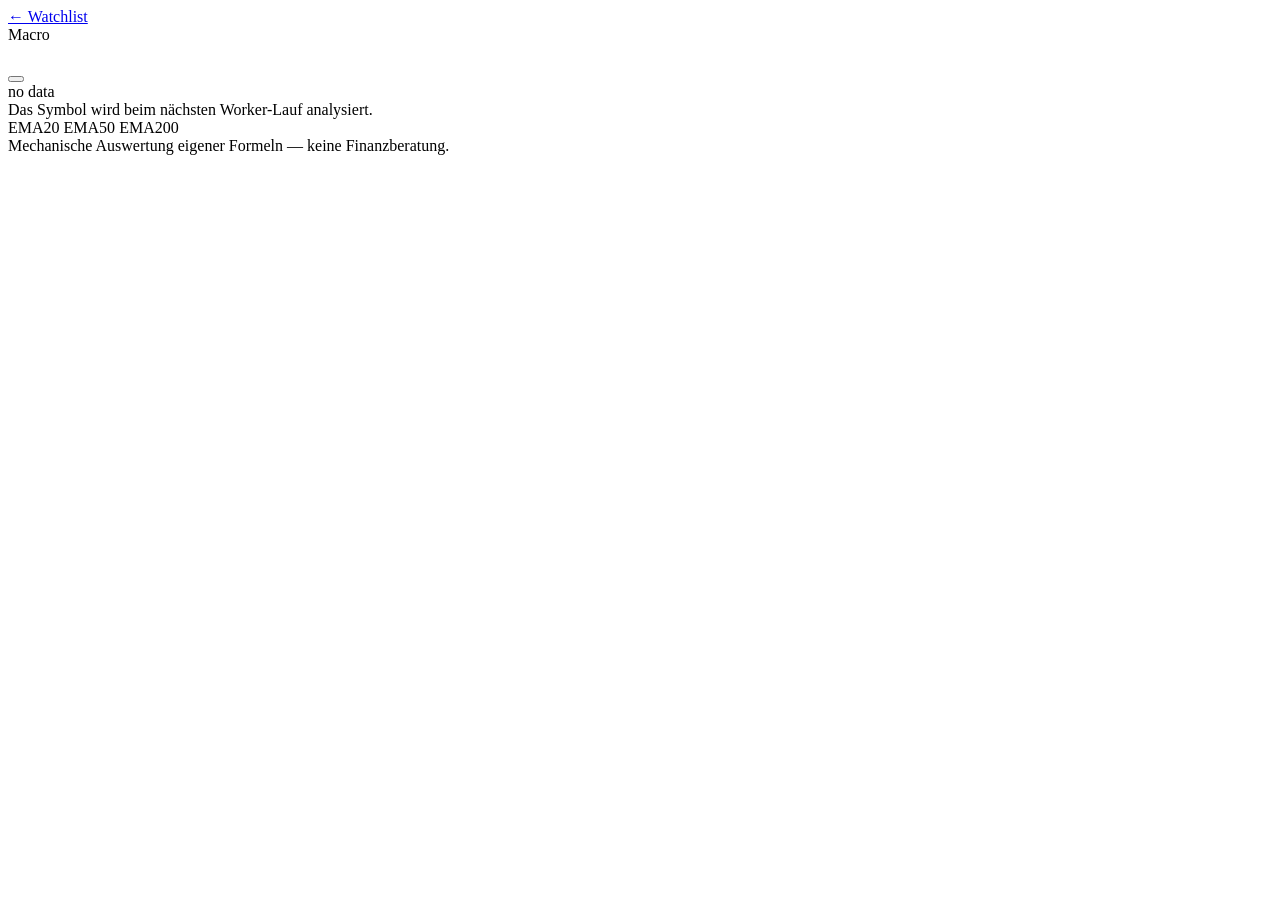
==== web/wwwroot/symbol.html @ e623be49 "Badge-Farben vereinheitlicht: BUY gruen, HOLD grau, SELL rot; no data statt wartet auf Analyse Co-Au" ====
<!doctype html>
<html lang="de">
<head>
  <meta charset="utf-8">
  <meta name="viewport" content="width=device-width, initial-scale=1">
  <title>Symbol · stocks.playmations.com</title>
  <link rel="stylesheet" href="/css/app.css">
  <script src="/js/app.js"></script>
  <script src="/js/lightweight-charts.standalone.production.js"></script>
  <script defer src="/js/alpine.min.js"></script>
</head>
<body>
<div class="wrap" x-data="symbolApp()" x-init="init()">

  <header class="top">
    <a class="back" href="/">← Watchlist</a>
    <div class="spacer"></div>
    <div class="macro-chip" x-cloak x-show="macro">
      <span>Macro</span>
      <b x-text="macro?.regime"></b>
      <span class="score" :class="signClass(macro?.pillar_score)"
            x-text="fmtSigned(macro?.pillar_score)"></span>
    </div>
  </header>

  <div class="detail-head">
    <h1 x-text="symbol"></h1>
    <span class="full-name" x-text="analysis?.name || ''"></span>
    <span class="big-price" x-text="fmtPrice(lastClose)"></span>
  </div>

  <div class="toggle-row" x-cloak x-show="analysis">
    <button class="toggle" x-show="admin" :class="{ on: analysis?.holding }" @click="toggleHolding()"
            title="Umschalten: bin ich hier investiert?"></button>
    <span x-text="analysis?.holding ? 'Im Depot (Holder-Framing)' : 'Nicht im Depot (Entry-Framing)'"></span>
    <span class="stale" x-show="analysis" x-text="'· Analyse vom ' + fmtAsOf(analysis?.as_of)"></span>
  </div>

  <!-- Action banner -->
  <div class="banner" x-cloak x-show="analysis" :class="actionClass(analysis?.action)">
    <div class="action-line" :title="analysis?.action" x-text="actionLabel(analysis?.action)"></div>
    <div class="rationale" x-text="analysis?.rationale"></div>
    <div class="framing" x-text="analysis?.framing"></div>
  </div>
  <div class="banner" x-cloak x-show="analysisMissing">
    <div class="action-line">no data</div>
    <div class="framing">Das Symbol wird beim nächsten Worker-Lauf analysiert.</div>
  </div>

  <!-- Chart -->
  <div class="chart-card">
    <div class="chart-toolbar">
      <template x-for="r in ['3m','6m','1y']" :key="r">
        <button class="range-btn" :class="{ active: range === r }"
                @click="range = r; loadChart()" x-text="r.toUpperCase()"></button>
      </template>
      <div class="legend">
        <span><span class="key" style="background:#e3b341"></span>EMA20</span>
        <span><span class="key" style="background:#39c5cf"></span>EMA50</span>
        <span><span class="key" style="background:#a371f7"></span>EMA200</span>
      </div>
    </div>
    <div id="chart"></div>
  </div>

  <!-- Progressive disclosure -->
  <template x-if="analysis">
    <div>
      <div class="acc">
        <button @click="open.pillars = !open.pillars">
          <span class="chev" :class="{ open: open.pillars }">▶</span> Pillars
          <span class="summary"
                x-text="'Trend ' + fmtSigned(analysis.trend_score)
                      + ' · Momentum ' + fmtSigned(analysis.momentum_score)
                      + ' · Macro ' + fmtSigned(analysis.macro_score)
                      + ' → Total ' + fmtSigned(analysis.pillar_total)"></span>
        </button>
        <div class="body" x-cloak x-show="open.pillars">
          <div class="pillar-row">
            <span class="p-name">Trend</span>
            <span class="p-score" :class="signClass(analysis.trend_score)" x-text="fmtSigned(analysis.trend_score)"></span>
            <span class="p-detail" x-text="analysis.flags?.trend_detail"></span>
          </div>
          <div class="pillar-row">
            <span class="p-name">Momentum</span>
            <span class="p-score" :class="signClass(analysis.momentum_score)" x-text="fmtSigned(analysis.momentum_score)"></span>
            <span class="p-detail" x-text="analysis.flags?.momentum_detail"></span>
          </div>
          <div class="pillar-row">
            <span class="p-name">Macro-Sentiment</span>
            <span class="p-score" :class="signClass(analysis.macro_score)" x-text="fmtSigned(analysis.macro_score)"></span>
            <span class="p-detail" x-text="macro ? macro.regime + ' · Composite ' + macro.composite : 'injiziert aus macro_pillar.py'"></span>
          </div>
        </div>
      </div>

      <div class="acc">
        <button @click="open.flags = !open.flags">
          <span class="chev" :class="{ open: open.flags }">▶</span> Flags
          <span class="summary" x-text="flagSummary()"></span>
        </button>
        <div class="body" x-cloak x-show="open.flags">
          <div class="flag-group">
            <div class="fg-title">Exhaustion</div>
            <template x-for="f in analysis.flags?.exhaustion || []"><span class="flag exh" x-text="f"></span></template>
            <span class="flag-none" x-show="!(analysis.flags?.exhaustion || []).length">keine</span>
          </div>
          <div class="flag-group">
            <div class="fg-title">Bearish</div>
            <template x-for="f in analysis.flags?.bearish || []"><span class="flag bear" x-text="f"></span></template>
            <span class="flag-none" x-show="!(analysis.flags?.bearish || []).length">keine</span>
          </div>
          <div class="flag-group">
            <div class="fg-title">Rebound</div>
            <template x-for="f in analysis.flags?.rebound || []"><span class="flag reb" x-text="f"></span></template>
            <span class="flag-none" x-show="!(analysis.flags?.rebound || []).length">keine</span>
          </div>
          <div class="flag-group">
            <div class="fg-title">Struktur</div>
            <span class="flag bear" x-show="analysis.flags?.death_cross">aktives Death-Cross (EMA50&lt;EMA200, Preis&lt;EMA50)</span>
            <span class="flag" x-text="'Stretch über EMA20: ' + (analysis.flags?.stretch_pct ?? '?') + '%'"></span>
          </div>
        </div>
      </div>

      <div class="acc">
        <button @click="open.ind = !open.ind">
          <span class="chev" :class="{ open: open.ind }">▶</span> Rohindikatoren
          <span class="summary" x-text="analysis.indicators ? analysis.indicators.n_bars + ' Bars' : ''"></span>
        </button>
        <div class="body" x-cloak x-show="open.ind">
          <table class="kv">
            <template x-for="[k, v] in indicatorRows()" :key="k">
              <tr><td x-text="k"></td><td x-text="v"></td></tr>
            </template>
          </table>
        </div>
      </div>

      <div class="acc" x-show="macro">
        <button @click="open.macro = !open.macro">
          <span class="chev" :class="{ open: open.macro }">▶</span> Macro-Snapshot
          <span class="summary" x-text="macro ? macro.pillar_label : ''"></span>
        </button>
        <div class="body" x-cloak x-show="open.macro">
          <template x-for="c in macro?.components || []" :key="c.ratio">
            <div class="macro-comp">
              <span class="mc-sig" :class="signClass(c.signal)" x-text="c.signal != null ? (c.signal > 0 ? '+' : '') + c.signal.toFixed(2) : '—'"></span>
              <span class="mc-ratio" x-text="c.ratio"></span>
              <span class="mc-detail" x-text="c.available ? c.detail : 'keine Daten'"></span>
            </div>
          </template>
          <div class="flag-none" style="margin-top:8px" x-show="(macro?.notes || []).length">
            <template x-for="n in macro?.notes || []"><div x-text="'Hinweis: ' + n"></div></template>
          </div>
        </div>
      </div>
    </div>
  </template>

  <footer class="disclaimer">
    Mechanische Auswertung eigener Formeln — keine Finanzberatung.
  </footer>
</div>

<script>
function symbolApp() {
  return {
    symbol: decodeURIComponent(location.pathname.split("/").pop()),
    analysis: null,
    analysisMissing: false,
    macro: null,
    range: "1y",
    lastClose: null,
    admin: false,
    open: { pillars: false, flags: false, ind: false, macro: false },
    chart: null,
    series: null,

    async init() {
      document.title = this.symbol + " · stocks.playmations.com";
      await Promise.all([this.loadAnalysis(), this.loadMacro(), this.loadChart(), this.loadMe()]);
    },
    async loadMe() {
      const resp = await fetch("/api/me");
      if (resp.ok) this.admin = (await resp.json()).admin;
    },
    async loadAnalysis() {
      const resp = await fetch("/api/symbols/" + encodeURIComponent(this.symbol) + "/analysis");
      if (resp.ok) this.analysis = await resp.json();
      else this.analysisMissing = true;
    },
    async loadMacro() {
      const resp = await fetch("/api/macro");
      if (resp.ok) this.macro = await resp.json();
    },

    async loadChart() {
      const resp = await fetch("/api/symbols/" + encodeURIComponent(this.symbol) + "/bars?range=" + this.range);
      if (!resp.ok) return;
      const data = await resp.json();
      this.lastClose = data.bars.length ? data.bars[data.bars.length - 1].close : null;
      this.renderChart(data);
    },

    renderChart(data) {
      const el = document.getElementById("chart");
      if (!this.chart) {
        const LWC = LightweightCharts;
        this.chart = LWC.createChart(el, {
          autoSize: true,
          layout: { background: { color: "transparent" }, textColor: "#8b949e", attributionLogo: false },
          grid: { vertLines: { color: "#1a2029" }, horzLines: { color: "#1a2029" } },
          crosshair: { mode: LWC.CrosshairMode.Normal },
          rightPriceScale: { borderColor: "#21262d" },
          timeScale: { borderColor: "#21262d" },
        });
        this.series = {
          candles: this.chart.addSeries(LWC.CandlestickSeries, {
            upColor: "#26a69a", downColor: "#ef5350", borderVisible: false,
            wickUpColor: "#26a69a", wickDownColor: "#ef5350",
          }),
          volume: this.chart.addSeries(LWC.HistogramSeries, {
            priceScaleId: "volume", priceFormat: { type: "volume" },
            color: "rgba(139,148,158,.25)", lastValueVisible: false, priceLineVisible: false,
          }),
          ema20: this.chart.addSeries(LWC.LineSeries, { color: "#e3b341", lineWidth: 1, priceLineVisible: false, lastValueVisible: false, crosshairMarkerVisible: false }),
          ema50: this.chart.addSeries(LWC.LineSeries, { color: "#39c5cf", lineWidth: 1, priceLineVisible: false, lastValueVisible: false, crosshairMarkerVisible: false }),
          ema200: this.chart.addSeries(LWC.LineSeries, { color: "#a371f7", lineWidth: 1.5, priceLineVisible: false, lastValueVisible: false, crosshairMarkerVisible: false }),
        };
        this.chart.priceScale("volume").applyOptions({ scaleMargins: { top: 0.82, bottom: 0 } });
      }
      this.series.candles.setData(data.bars);
      this.series.volume.setData(data.bars.map((b) => ({
        time: b.time, value: b.volume ?? 0,
        color: b.close >= b.open ? "rgba(38,166,154,.25)" : "rgba(239,83,80,.25)",
      })));
      this.series.ema20.setData(data.ema20);
      this.series.ema50.setData(data.ema50);
      this.series.ema200.setData(data.ema200);
      this.chart.timeScale().fitContent();
    },

    async toggleHolding() {
      const target = !this.analysis.holding;
      const resp = await fetch("/api/watchlist/" + encodeURIComponent(this.symbol), {
        method: "PATCH",
        headers: { "Content-Type": "application/json" },
        body: JSON.stringify({ holding: target }),
      });
      // Framing text still stems from the last run; the badge flips on the next worker run.
      if (resp.ok) this.analysis.holding = target ? 1 : 0;
    },

    flagSummary() {
      const f = this.analysis?.flags || {};
      const parts = [];
      if ((f.exhaustion || []).length) parts.push((f.exhaustion || []).length + " exhaustion");
      if ((f.bearish || []).length) parts.push((f.bearish || []).length + " bearish");
      if ((f.rebound || []).length) parts.push((f.rebound || []).length + " rebound");
      if (f.death_cross) parts.push("death cross");
      return parts.join(" · ") || "keine aktiven Flags";
    },
    indicatorRows() {
      const ind = this.analysis?.indicators || {};
      const skip = new Set(["warning"]);
      return Object.entries(ind).filter(([k]) => !skip.has(k))
        .map(([k, v]) => [k, v == null ? "—" : typeof v === "number" ? v.toLocaleString("de-DE", { maximumFractionDigits: 4 }) : String(v)]);
    },
  };
}
</script>
</body>
</html>
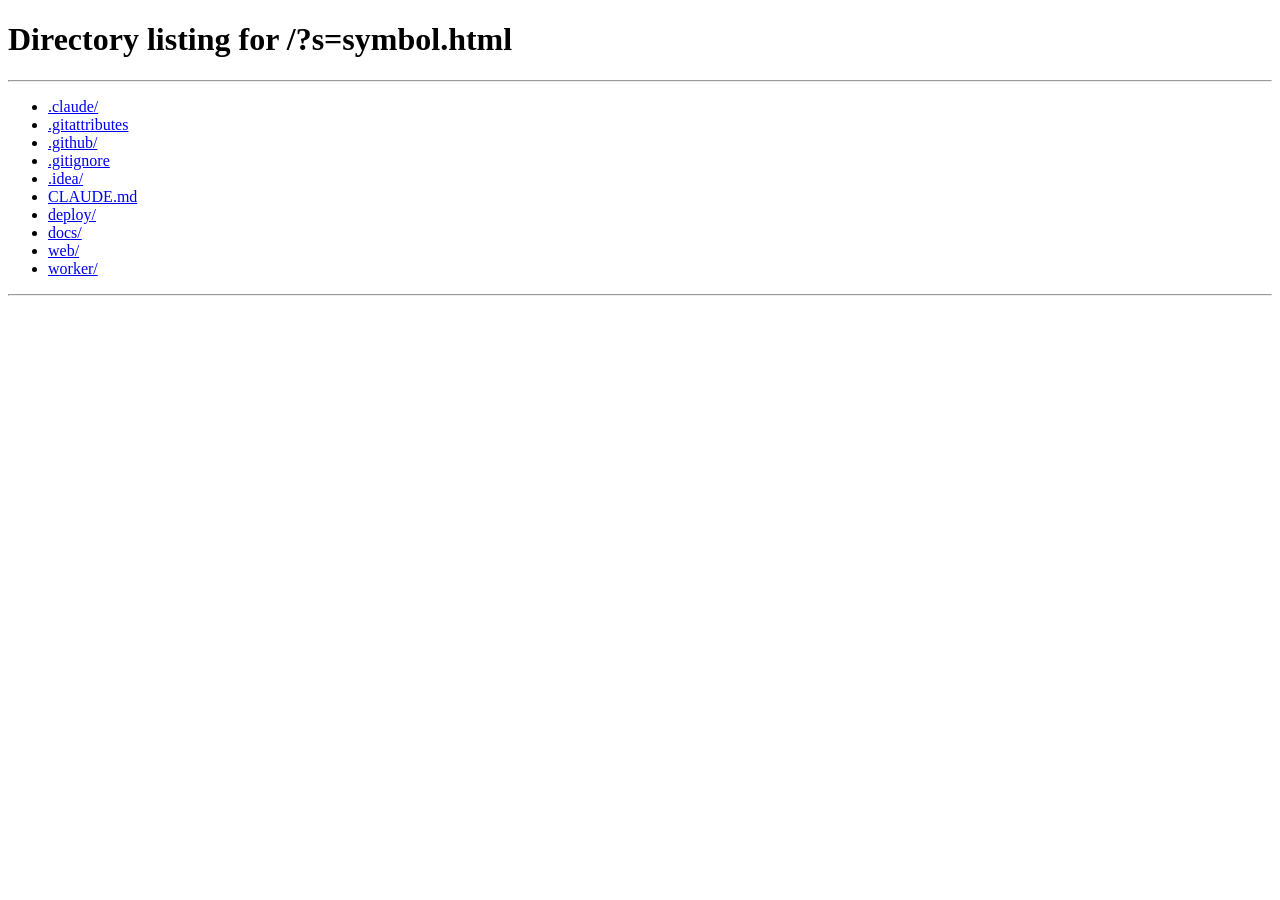
==== commit 9964d6f0: "Desktop-Split-View: Watchlist links, Chart + Analyse rechts - Zwei-Spalten-Layout ab 1000px: Klick w" ====
--- a/web/wwwroot/symbol.html
+++ b/web/wwwroot/symbol.html
@@ -4,10 +4,19 @@
   <meta charset="utf-8">
   <meta name="viewport" content="width=device-width, initial-scale=1">
   <title>Symbol · stocks.playmations.com</title>
-  <link rel="stylesheet" href="/css/app.css">
-  <script src="/js/app.js"></script>
+  <link rel="stylesheet" href="/css/app.css?v=3">
+  <script src="/js/app.js?v=3"></script>
   <script src="/js/lightweight-charts.standalone.production.js"></script>
   <script defer src="/js/alpine.min.js"></script>
+  <script>
+    // Auf Desktop übernimmt die Split-View der Startseite die Detailansicht.
+    (function () {
+      if (window.matchMedia("(min-width: 1000px)").matches) {
+        const sym = decodeURIComponent(location.pathname.split("/").pop());
+        location.replace("/?s=" + encodeURIComponent(sym));
+      }
+    })();
+  </script>
 </head>
 <body>
 <div class="wrap" x-data="symbolApp()" x-init="init()">
@@ -166,106 +175,22 @@
 <script>
 function symbolApp() {
   return {
-    symbol: decodeURIComponent(location.pathname.split("/").pop()),
-    analysis: null,
-    analysisMissing: false,
+    ...detailState(),
     macro: null,
-    range: "1y",
-    lastClose: null,
     admin: false,
-    open: { pillars: false, flags: false, ind: false, macro: false },
-    chart: null,
-    series: null,
 
     async init() {
-      document.title = this.symbol + " · stocks.playmations.com";
-      await Promise.all([this.loadAnalysis(), this.loadMacro(), this.loadChart(), this.loadMe()]);
-    },
-    async loadMe() {
-      const resp = await fetch("/api/me");
-      if (resp.ok) this.admin = (await resp.json()).admin;
-    },
-    async loadAnalysis() {
-      const resp = await fetch("/api/symbols/" + encodeURIComponent(this.symbol) + "/analysis");
-      if (resp.ok) this.analysis = await resp.json();
-      else this.analysisMissing = true;
+      const sym = decodeURIComponent(location.pathname.split("/").pop());
+      document.title = sym + " · stocks.playmations.com";
+      await Promise.all([this.loadMacro(), this.loadMe(), this.show(sym)]);
     },
     async loadMacro() {
       const resp = await fetch("/api/macro");
       if (resp.ok) this.macro = await resp.json();
     },
-
-    async loadChart() {
-      const resp = await fetch("/api/symbols/" + encodeURIComponent(this.symbol) + "/bars?range=" + this.range);
-      if (!resp.ok) return;
-      const data = await resp.json();
-      this.lastClose = data.bars.length ? data.bars[data.bars.length - 1].close : null;
-      this.renderChart(data);
-    },
-
-    renderChart(data) {
-      const el = document.getElementById("chart");
-      if (!this.chart) {
-        const LWC = LightweightCharts;
-        this.chart = LWC.createChart(el, {
-          autoSize: true,
-          layout: { background: { color: "transparent" }, textColor: "#8b949e", attributionLogo: false },
-          grid: { vertLines: { color: "#1a2029" }, horzLines: { color: "#1a2029" } },
-          crosshair: { mode: LWC.CrosshairMode.Normal },
-          rightPriceScale: { borderColor: "#21262d" },
-          timeScale: { borderColor: "#21262d" },
-        });
-        this.series = {
-          candles: this.chart.addSeries(LWC.CandlestickSeries, {
-            upColor: "#26a69a", downColor: "#ef5350", borderVisible: false,
-            wickUpColor: "#26a69a", wickDownColor: "#ef5350",
-          }),
-          volume: this.chart.addSeries(LWC.HistogramSeries, {
-            priceScaleId: "volume", priceFormat: { type: "volume" },
-            color: "rgba(139,148,158,.25)", lastValueVisible: false, priceLineVisible: false,
-          }),
-          ema20: this.chart.addSeries(LWC.LineSeries, { color: "#e3b341", lineWidth: 1, priceLineVisible: false, lastValueVisible: false, crosshairMarkerVisible: false }),
-          ema50: this.chart.addSeries(LWC.LineSeries, { color: "#39c5cf", lineWidth: 1, priceLineVisible: false, lastValueVisible: false, crosshairMarkerVisible: false }),
-          ema200: this.chart.addSeries(LWC.LineSeries, { color: "#a371f7", lineWidth: 1.5, priceLineVisible: false, lastValueVisible: false, crosshairMarkerVisible: false }),
-        };
-        this.chart.priceScale("volume").applyOptions({ scaleMargins: { top: 0.82, bottom: 0 } });
-      }
-      this.series.candles.setData(data.bars);
-      this.series.volume.setData(data.bars.map((b) => ({
-        time: b.time, value: b.volume ?? 0,
-        color: b.close >= b.open ? "rgba(38,166,154,.25)" : "rgba(239,83,80,.25)",
-      })));
-      this.series.ema20.setData(data.ema20);
-      this.series.ema50.setData(data.ema50);
-      this.series.ema200.setData(data.ema200);
-      this.chart.timeScale().fitContent();
-    },
-
-    async toggleHolding() {
-      const target = !this.analysis.holding;
-      const resp = await fetch("/api/watchlist/" + encodeURIComponent(this.symbol), {
-        method: "PATCH",
-        headers: { "Content-Type": "application/json" },
-        body: JSON.stringify({ holding: target }),
-      });
-      // Framing text still stems from the last run; the badge flips on the next worker run.
-      if (resp.ok) this.analysis.holding = target ? 1 : 0;
-    },
-
-    flagSummary() {
-      const f = this.analysis?.flags || {};
-      const parts = [];
-      if ((f.exhaustion || []).length) parts.push((f.exhaustion || []).length + " exhaustion");
-      if ((f.bearish || []).length) parts.push((f.bearish || []).length + " bearish");
-      if ((f.rebound || []).length) parts.push((f.rebound || []).length + " rebound");
-      if (f.death_cross) parts.push("death cross");
-      return parts.join(" · ") || "keine aktiven Flags";
-    },
-    indicatorRows() {
-      const ind = this.analysis?.indicators || {};
-      const skip = new Set(["warning"]);
-      return Object.entries(ind).filter(([k]) => !skip.has(k))
-        .map(([k, v]) => [k, v == null ? "—" : typeof v === "number" ? v.toLocaleString("de-DE", { maximumFractionDigits: 4 }) : String(v)]);
+    async loadMe() {
+      const resp = await fetch("/api/me");
+      if (resp.ok) this.admin = (await resp.json()).admin;
     },
   };
 }
